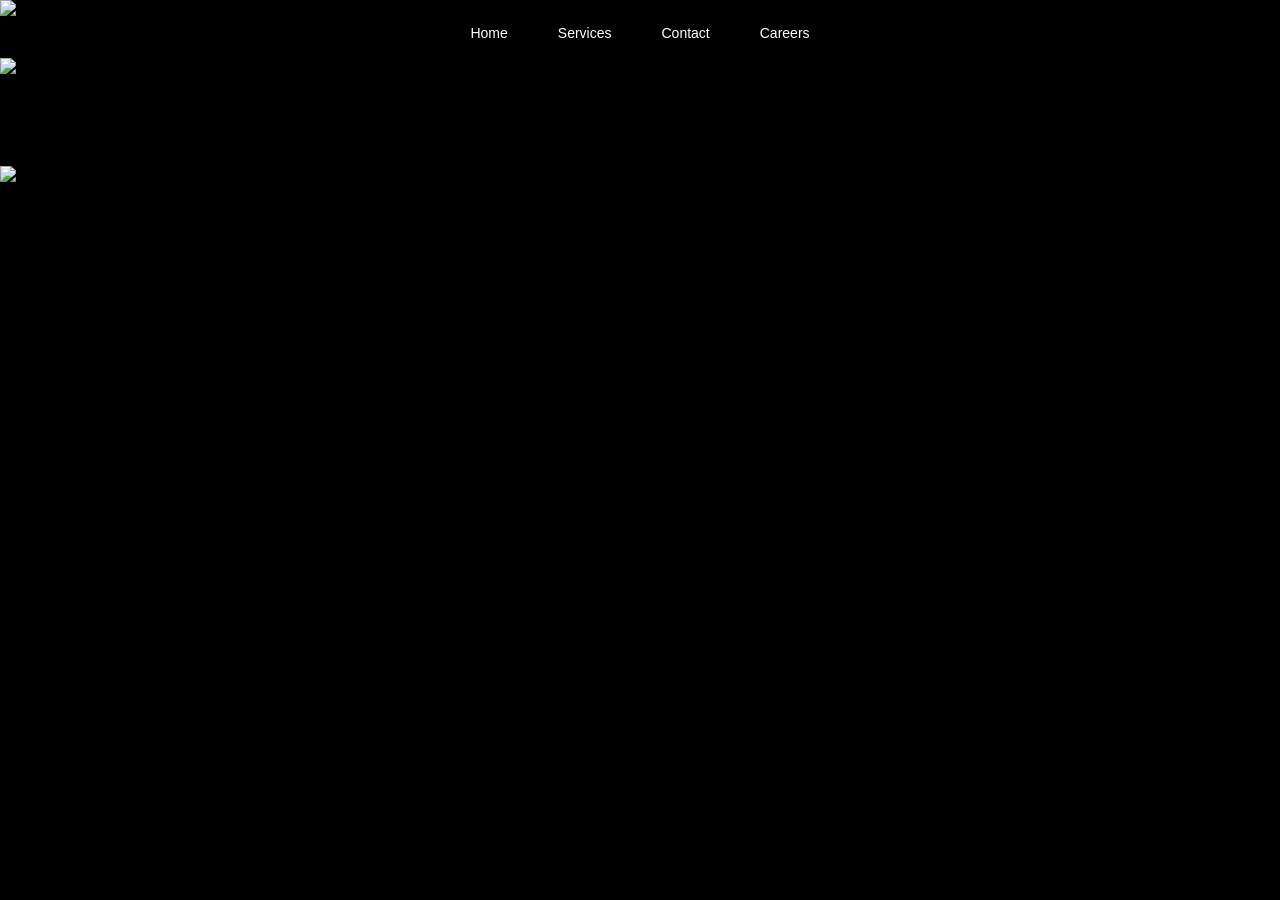
==== careerwork.html @ 1d798c31 "Add files via upload" ====
<!DOCTYPE html>
<html lang="en">
    <head>
        <meta charset="UTF-8">
    </head>

<title>Work With Us</title>
    <link rel="stylesheet" href="workus.css">
</head>

</html>

<section class="hero">

    <nav class="top-nav">
        <a href="#">Home</a>
        <a href="#">Services</a>
        <a href="#">Contact</a>
        <a href="#">Careers</a>
    </nav>

    <!-- Your image/content here -->

</section>

<section class="career-banner">
    <img src="work.png.png" alt="Work With Us" class="banner-img">
</section>

<section class="job-cards-image">
    <img src="Designation.png.png" alt="Job Cards" class="jobs-img">
</section>

<footer>
    <img src="bluefooter.png.png" alt="Footer" class="footer-image">
</footer>
---- workus.css ----
*{
    margin:0;
    padding:0;
    box-sizing:border-box;
}

body{
    background:#000;
}

.hero-image{
    width:100%;
}

.hero-image img{
    width:100%;
    height:auto;
    display:block;
}

*{
    margin:0;
    padding:0;
    box-sizing:border-box;
}

body{
    background:#000;
}

.top-nav{
    position: absolute;
    top: 25px;
    left: 50%;
    transform: translateX(-50%);
    display: flex;
    gap: 50px;
    z-index: 100;
}

.top-nav a{
    color: #fff;
    text-decoration: none;
    font-size: 14px;
    font-family: Poppins, sans-serif;
    transition: 0.3s;
}

.top-nav a:hover{
    color: #35c8ff;
}

/* First Image */
.banner-img{
    width:100%;
    display:block;
}

/* Second Image */
.jobs-img{
    width:99%;
    display:block;
    justify-content:center;
    align-items:center;
    background:#000;
    padding:40px 0;
}

footer{
    width:100%;
    padding:50px 0;
    background:#000;
}

.footer-image{
    width:100%;
    max-width:8000px;
    display:block;
    margin:auto;
}
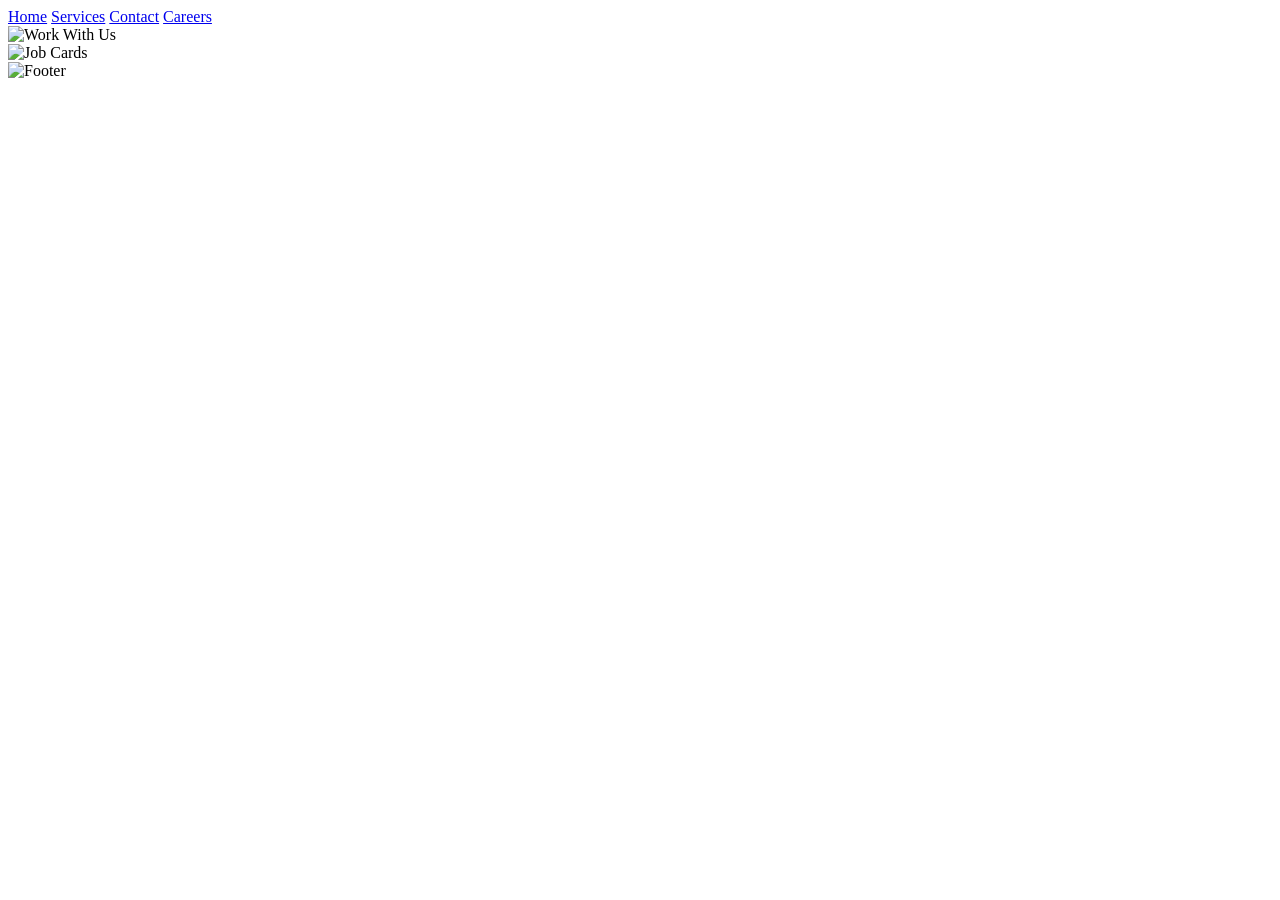
==== commit 180b3204: "Refactor careerwork.html with new stylesheet Updated stylesheet reference and cleaned up HTML struct" ====
--- a/careerwork.html
+++ b/careerwork.html
@@ -5,7 +5,7 @@
     </head>
 
 <title>Work With Us</title>
-    <link rel="stylesheet" href="workus.css">
+    <link rel="stylesheet" href="worus.css">
 </head>
 
 </html>
@@ -33,4 +33,4 @@
 
 <footer>
     <img src="bluefooter.png.png" alt="Footer" class="footer-image">
-</footer>+</footer>
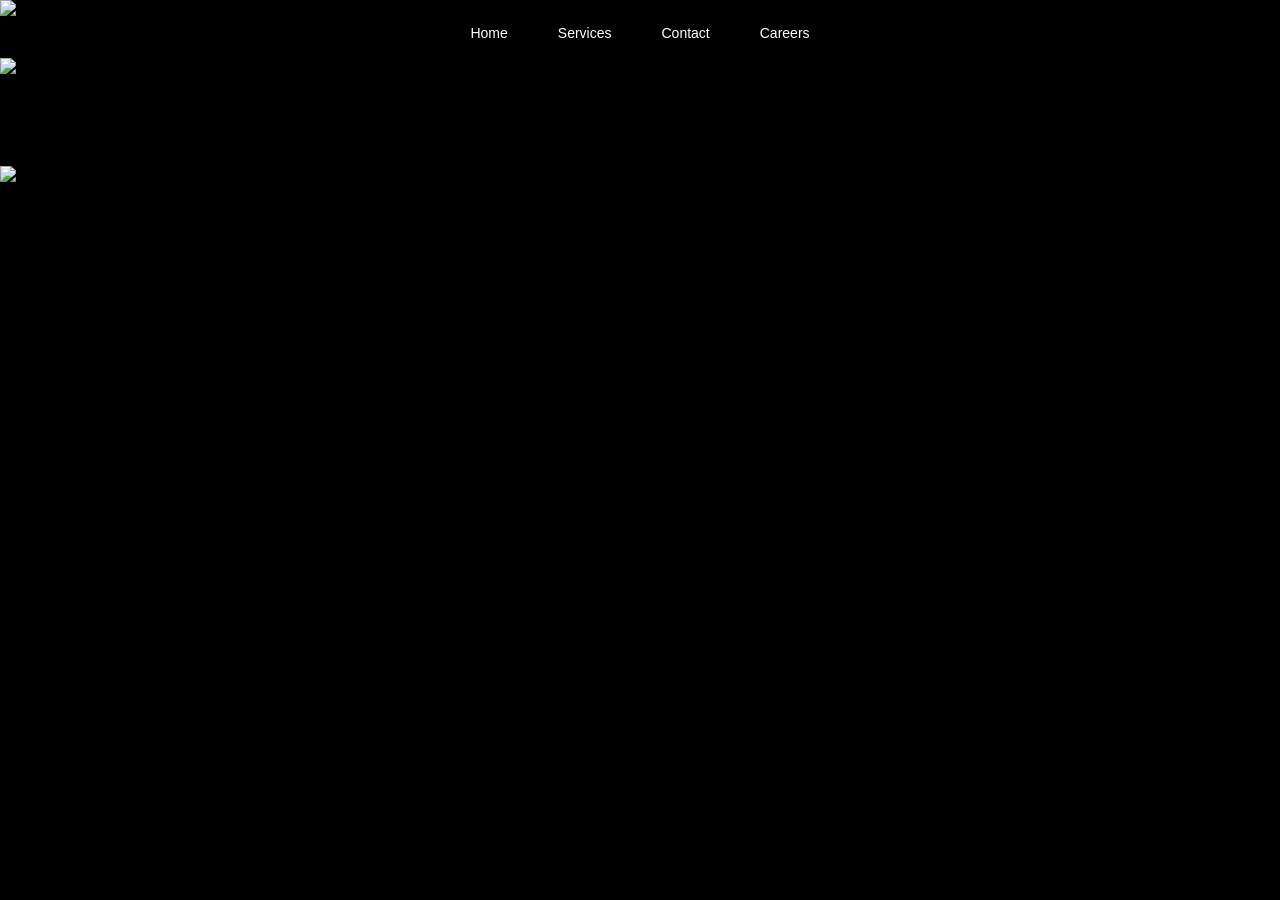
==== commit 89c7f2ea: "Update stylesheet link and format of careerwork.html" ====
--- a/careerwork.html
+++ b/careerwork.html
@@ -5,7 +5,7 @@
     </head>
 
 <title>Work With Us</title>
-    <link rel="stylesheet" href="worus.css">
+    <link rel="stylesheet" href="workus.css">
 </head>
 
 </html>
--- a/workus.css
+++ b/workus.css
@@ -0,0 +1,80 @@
+*{
+    margin:0;
+    padding:0;
+    box-sizing:border-box;
+}
+
+body{
+    background:#000;
+}
+
+.hero-image{
+    width:100%;
+}
+
+.hero-image img{
+    width:100%;
+    height:auto;
+    display:block;
+}
+
+*{
+    margin:0;
+    padding:0;
+    box-sizing:border-box;
+}
+
+body{
+    background:#000;
+}
+
+.top-nav{
+    position: absolute;
+    top: 25px;
+    left: 50%;
+    transform: translateX(-50%);
+    display: flex;
+    gap: 50px;
+    z-index: 100;
+}
+
+.top-nav a{
+    color: #fff;
+    text-decoration: none;
+    font-size: 14px;
+    font-family: Poppins, sans-serif;
+    transition: 0.3s;
+}
+
+.top-nav a:hover{
+    color: #35c8ff;
+}
+
+/* First Image */
+.banner-img{
+    width:100%;
+    display:block;
+}
+
+/* Second Image */
+.jobs-img{
+    width:99%;
+    display:block;
+    justify-content:center;
+    align-items:center;
+    background:#000;
+    padding:40px 0;
+}
+
+footer{
+    width:100%;
+    padding:50px 0;
+    background:#000;
+}
+
+.footer-image{
+    width:100%;
+    max-width:8000px;
+    display:block;
+    margin:auto;
+}
